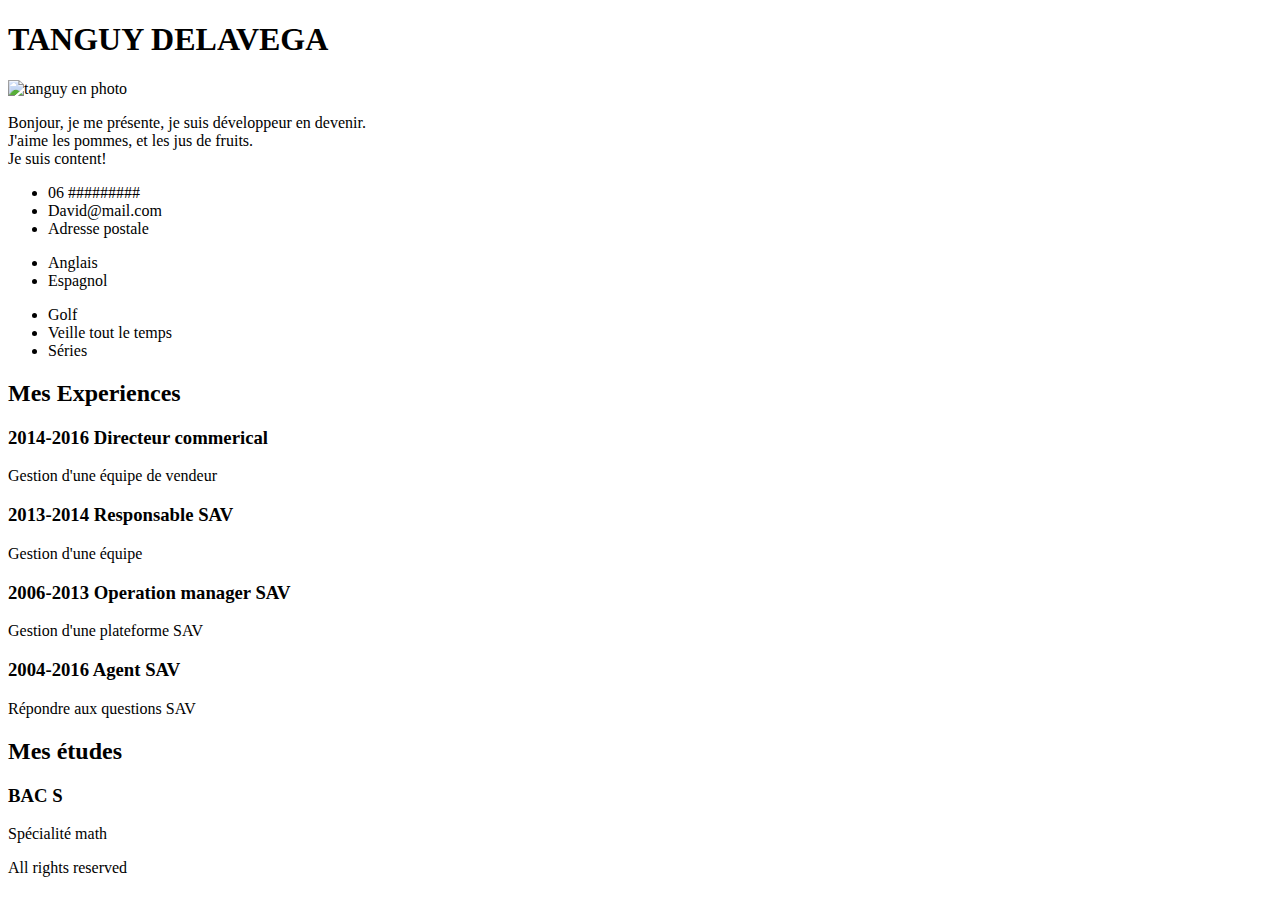
==== index.html @ a68a9619 "rajout fichier horaire pour test" ====
<!DOCTYPE html>
<html>
<head>
      <meta charset="UTF-8">
	   <link rel="stylesheet" type="text/css" href="stylesheet.css">
	<title>CV TANGUY DAVID</title>
</head>
<body>
    <div id="header">
      <h1>TANGUY DELAVEGA</h1>
    </div>
    <div id="container">
        <div id="left-box">
            <img src="moi.jpg" alt="tanguy en photo"/>
            <p>Bonjour, je me présente, je suis développeur en devenir.<br/>
            J'aime les pommes, et les jus de fruits.<br/>
            Je suis content!</p>
            <ul>
              <li>06 #########</li>
              <li>David@mail.com</li>
              <li>Adresse postale</li>
            </ul>

            <ul>
              <li>Anglais</li>
              <li>Espagnol</li>
            </ul>
            <ul>
              <li>Golf</li>
              <li>Veille tout le temps</li>
              <li>Séries</li>
            </ul>
        </div>
        <div id="right-box">
            <div id="experiences-box">
              <h2>Mes Experiences</h2>
                <div class="experience">
                  <h3>2014-2016 Directeur commerical</h3>
                  <p>Gestion d'une équipe de vendeur</p>
                </div>
                <div class="experience">
                  <h3>2013-2014 Responsable SAV</h3>
                  <p>Gestion d'une équipe</p>
                </div>
                <div class="experience">
                  <h3>2006-2013 Operation manager SAV</h3>
                  <p>Gestion d'une plateforme SAV</p>
                </div>
                <div class="experience">
                  <h3>2004-2016 Agent SAV</h3>
                  <p>Répondre aux questions SAV</p>
                </div>
            </div>
            <div id="studies-box">
                <h2>Mes études</h2>
                <div class="study">
                  <h3>BAC S</h3>
                  <p>Spécialité math</p>
                </div>
            </div>
        </div>
        
    </div>
    <div id="footer">
      <p>All rights reserved</p>
    </div>

</body>
</html>
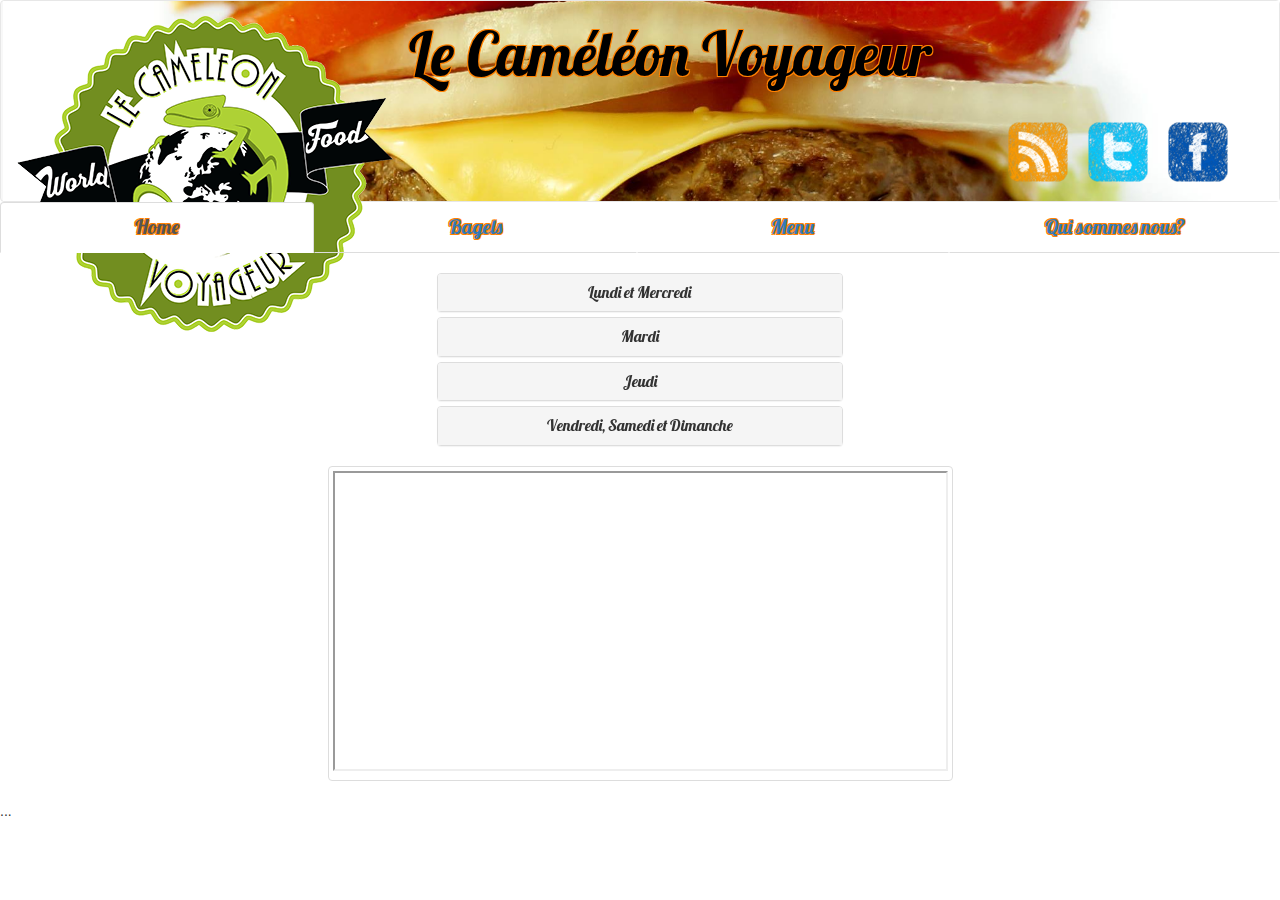
==== commit 98fed3d9: "chgt du site" ====
--- a/index.html
+++ b/index.html
@@ -1,69 +1,315 @@
 <!DOCTYPE html>
-<html>
-<head>
-      <meta charset="UTF-8">
-	   <link rel="stylesheet" type="text/css" href="stylesheet.css">
-	<title>CV TANGUY DAVID</title>
-</head>
-<body>
-    <div id="header">
-      <h1>TANGUY DELAVEGA</h1>
-    </div>
-    <div id="container">
-        <div id="left-box">
-            <img src="moi.jpg" alt="tanguy en photo"/>
-            <p>Bonjour, je me présente, je suis développeur en devenir.<br/>
-            J'aime les pommes, et les jus de fruits.<br/>
-            Je suis content!</p>
-            <ul>
-              <li>06 #########</li>
-              <li>David@mail.com</li>
-              <li>Adresse postale</li>
-            </ul>
-
-            <ul>
-              <li>Anglais</li>
-              <li>Espagnol</li>
-            </ul>
-            <ul>
-              <li>Golf</li>
-              <li>Veille tout le temps</li>
-              <li>Séries</li>
-            </ul>
+<html lang="fr">
+  <head>
+    <meta charset="utf-8">
+    <meta http-equiv="X-UA-Compatible" content="IE=edge">
+    <meta name="viewport" content="width=device-width, initial-scale=1">
+    <title>Le Caméléon Voyageur</title>
+    <link rel="shortcut icon" href="Images/LOGO_MD.resized.png" type="image/x-icon" />
+    <link href="index.css" rel="stylesheet">
+    <!-- Bootstrap -->
+    <link rel="stylesheet" href="https://maxcdn.bootstrapcdn.com/bootstrap/3.3.7/css/bootstrap.min.css" integrity="sha384-BVYiiSIFeK1dGmJRAkycuHAHRg32OmUcww7on3RYdg4Va+PmSTsz/K68vbdEjh4u" crossorigin="anonymous">
+
+    <link href="https://fonts.googleapis.com/css?family=Lobster" rel="stylesheet">
+
+  </head>
+  <body>
+   <header>
+     <nav class="navbar navbar-default navbar-fixed">
+        <div class="container-fluid">
+          <div class="navbar-header">
+            <a class="navbar-brand" href="https://fr-fr.facebook.com/lecameleonvoyageur/">
+              <img class="camel" alt="Logo cameleon" src="Images/LOGO_MD.png">
+            </a>
+
+          </div>
+          <h1>Le Caméléon Voyageur  </h1>
+          </div>
+          
+      </nav>
+      <div class="barre">
+        <ul class="nav nav-tabs nav-justified">
+          <li role="presentation" class="active"><a data-target="#carousel-example-generic" data-slide-to="0" class="active">Home</a></li>
+          <li role="presentation"><a data-target="#carousel-example-generic" data-slide-to="1">Bagels</a></li>
+          <li role="presentation"><a data-target="#carousel-example-generic" data-slide-to="2">Menu</a></li>
+          <li role="presentation"><a data-target="#carousel-example-generic" data-slide-to="3">Qui sommes nous?</a></li>
+        </ul>
+      </div>
+   </header>
+
+      <div id="carousel-example-generic" class="carousel slide" data-interval="30000">
+        <!-- Wrapper for slides -->
+        <div class="carousel-inner" role="listbox">
+          
+          <div class="item active bienvenida" >                   
+             <div class="row">
+                  <div class="col-lg-offset-4 col-md-offset-3 col-md-6 col-lg-4">
+                    <div class="panel-group" id="accordion" role="tablist" aria-multiselectable="true">
+                      <div class="panel panel-default">
+                        <div class="panel-heading" role="tab" id="headingOne">
+                          <h4 class="panel-title">
+                            <a role="button" data-toggle="collapse" data-parent="#accordion" href="#collapseOne" aria-expanded="true" aria-controls="collapseOne">
+                              Lundi et Mercredi
+                            </a>
+                          </h4>
+                        </div>
+                        <div id="collapseOne" class="panel-collapse collapse" role="tabpanel" aria-labelledby="headingOne">
+                          <div class="panel-body">
+                            <p>LE LAB'O : 12:00 à 14:00</p>
+                            <a href="https://goo.gl/maps/4fHE2kxHsmL2"> Avenue du Champ de Mars, 45074 Orléans Cedex 2</a>
+                          </div>
+                        </div>
+                      </div>
+                      <div class="panel panel-default">
+                        <div class="panel-heading" role="tab" id="headingTwo">
+                          <h4 class="panel-title">
+                            <a class="collapsed" role="button" data-toggle="collapse" data-parent="#accordion" href="#collapseTwo" aria-expanded="false" aria-controls="collapseTwo">
+                              Mardi 
+                            </a>
+                          </h4>
+                        </div>
+                        <div id="collapseTwo" class="panel-collapse collapse" role="tabpanel" aria-labelledby="headingTwo">
+                          <div class="panel-body">
+                            <p>V&B Ingré : 12:00 à 14:00</p>
+                            <a href="https://goo.gl/maps/w7yhzwZPTh52">15 Rue Pierre et Marie Curie, 45140 Ingré</a>
+                          </div>
+                        </div>
+                      </div>
+                      <div class="panel panel-default">
+                        <div class="panel-heading" role="tab" id="headingThree">
+                          <h4 class="panel-title">
+                            <a class="collapsed" role="button" data-toggle="collapse" data-parent="#accordion" href="#collapseThree" aria-expanded="false" aria-controls="collapseThree">
+                              Jeudi
+                            </a>
+                          </h4>
+                        </div>
+                        <div id="collapseThree" class="panel-collapse collapse" role="tabpanel" aria-labelledby="headingThree">
+                          <div class="panel-body">
+                            <p>Shiseido</p>
+                            <a href="https://goo.gl/maps/ws7FoKKMxx62">Avenue Charles de Gaulle, 45140 Ormes</a>
+                          </div>
+                        </div>
+                      </div>
+                      <div class="panel panel-default">
+                        <div class="panel-heading" role="tab" id="headingFour">
+                          <h4 class="panel-title">
+                            <a class="collapsed" role="button" data-toggle="collapse" data-parent="#accordion" href="#collapseFour" aria-expanded="false" aria-controls="collapseFour">
+                              Vendredi, Samedi et Dimanche
+                            </a>
+                          </h4>
+                        </div>
+                        <div id="collapseFour" class="panel-collapse collapse" role="tabpanel" aria-labelledby="headingFour">
+                          <div class="panel-body">
+                            <p>Merci de nous contacter si besoin de notre présence </p>
+                            <p>pour un évenement!</p>
+                            <span class="glyphicon glyphicon-phone-alt" aria-hidden="true"></span>
+                            <a href="tel:+33669154308">06-69-15-43-08</a>
+                          </div>
+                        </div>
+                      </div>
+                    </div>
+                  </div>
+               </div>
+                     
+                <div class="row">
+                  <div class="col-lg-offset-3 col-lg-6">
+                    <a class="thumbnail">
+                    
+                    <iframe id="map" width="100%" height="300px" frameBorder="1" src="http://umap.openstreetmap.fr/fr/map/carte-sans-nom_130369?scaleControl=false&miniMap=false&scrollWheelZoom=false&zoomControl=true&allowEdit=false&moreControl=true&searchControl=null&tilelayersControl=null&embedControl=null&datalayersControl=true&onLoadPanel=undefined&captionBar=false"></iframe>
+                    </a>
+                  </div>
+              </div>
+            </div>
+
+<!-- end of first slide -->
+          <div class="item slidebagel"> <!-- debut bagels -->
+                <div class="row">
+                  <div class="col-lg-12">
+                    <h1>Tous nos bagels sont à 6.60 €</h1>
+                  </div>
+                </div>
+                <div class="row">
+                    <div class="col-lg-2 col-md-4 col-sm-6">
+                      <a href="#" class="thumbnail">
+                        <img class="bagels" src="Images/BAGELS/BAGEL1.jpg" alt="...">
+                      </a>
+                    </div>
+                    <div class="col-lg-2 col-md-4 col-sm-6">
+                      <a href="#" class="thumbnail">
+                        <img class="bagels" src="Images/BAGELS/BAGEL2.jpg" alt="...">
+                      </a>
+                    </div>
+                    <div class="col-lg-2 col-md-4 col-sm-6">
+                      <a href="#" class="thumbnail">
+                        <img class="bagels" src="Images/BAGELS/BAGEL3.jpg" alt="...">
+                      </a>
+                    </div>  
+                    <div class="col-lg-2 col-md-4 col-sm-6">
+                      <a href="#" class="thumbnail">
+                        <img class="bagels" src="Images/BAGELS/BAGEL4.jpg" alt="...">
+                      </a>
+                    </div>
+                    <div class="col-lg-2 col-md-4 col-sm-6">
+                      <a href="#" class="thumbnail">
+                        <img class="bagels" src="Images/BAGELS/BAGEL4.jpg" alt="...">
+                      </a>
+                    </div>
+                    <div class="col-lg-2 col-md-4 col-sm-6">
+                      <a href="#" class="thumbnail">
+                        <img class="bagels" src="Images/BAGELS/BAGEL4.jpg" alt="...">
+                      </a>
+                    </div>
+                </div> 
+              </div>
+                <!-- end of bagels -->
+            <div class="item menu">
+              <div class="row">
+                <div class="col-lg-offset-2 col-lg-3 col-md-offset-2 col-md-3 col-sm-offset-2 col-sm-6 col-xs-9">
+                  <div class="entrees">
+                  <h3>Rolls, salades & co</h3>
+                    <ul>
+                      <li><b>Chicken Rolls</b></li>
+                      <li><i>poulet teriyaki, avocat</i></li>
+                      <li><i>concombre</i></li>
+                      <li><b>Thon thon Rolls</b></li>
+                      <li><i>thonade, avocat, concombre</i></li>
+                      <li><b>Rock'n Rolls</b></li>
+                      <li><i>saumon, avocat, concombre</i></li>
+                      <li><b>Kimbap</b></li>
+                      <li><i>thonade, carotte, concombre</i></li>
+                      <li><i>oeuf, radis</i></li>
+                      <li><b>Mandu</b></li>
+                      <li><i>ravioli coréen (x6)</i></li>
+                      <li><b>Petite salade</b></li>
+                      <li><i>coleslaw, grecque</i></li>
+                      <li><b>Grande salade</b></li>
+                      <li><i>coleslaw, grecque</i></li>
+                      <li><b>Chips</b></li>
+                    </ul>
+                  </div>
+                  <div class="boissons">
+                  <h3>Boissons</h3>
+                    <ul>
+                      <li><b>Sodas</b></li>
+                      <li><b>Eau</b></li>
+                      <li><b>Expresso</b></li>
+                    </ul>
+                  </div>
+                </div>
+                <div class="col-lg-1 col-md-1 col-sm-4 col-xs-3">
+                  <div class="prixent">
+                  <h3>€</h3>
+                    <ul>
+                      <li>4.50</li>
+                      <li>.</li>
+                      <li>.</li>
+                      <li>5.00</li>
+                      <li>.</li>
+                      <li>5.00</li>
+                      <li>.</li>
+                      <li>6.60</li>
+                      <li>.</li>
+                      <li>.</li>
+                      <li>2.50</li>
+                      <li>.</li>
+                      <li>2.00</li>
+                      <li>.</li>
+                      <li>4.00</li>
+                      <li>.</li>
+                      <li>1.50</li>
+                    </ul>
+                  </div>
+                  <div class="prixboi">
+                    <h3>€</h3>
+                    <ul>
+                      <li>1.50</li>
+                      <li>1.50</li>
+                      <li>1.50</li>
+                    </ul>
+                  </div>
+                </div>
+                <div class="col-lg-offset-1 col-lg-2 col-md-offset-1 col-md-2 col-sm-offset-2 col-sm-6 col-xs-9">
+                  <div class="dessert">
+                  <h3>Desserts</h3>
+                    <ul>
+                      <li><b>Cheesecake maison</b></li>
+                      <li><b>Muffin</b></li>
+                      <li><i>blueberry, pépites de chocolats</i></li>
+                      <li><b>Cookies</b></li>
+                      <li><i>pépites de chocolats, tout chocolats</i></li>
+                    </ul>
+                  </div>
+                  <div class="formule">
+                  <h3>Formules</h3>
+                    <ul>
+                      <li><b>La faim de la route</b></li>
+                      <li><i>Bagel ou Kimbap + boisson</i></li>
+                      <li><b>La faim du voyage</b></li>
+                      <li><i>Bagel + petite salade ou + boisson</i></li>
+                      <li><b>Une faim de loup</b></li>
+                      <li><i>Bagel + dessert + boisson</i></li>
+                      <li><b>La faim du monde</b></li>
+                      <li><i>Bagel + petite salade ou chips </i></li>
+                      <li><i>+ dessert + boisson</i></li>
+                    </ul>
+                  </div>
+                </div>
+
+                <div class="col-lg-1 col-md-1 col-sm-4 col-xs-3">
+                  <div class="prixdes">
+                  <h3>€</h3>
+                    <ul>
+                      <li>3.50</li>
+                      <li>2.70</li>
+                      <li>.</li>
+                      <li>2.50</li>
+                      <li>.</li>
+                    </ul>
+                  </div>
+                  <div class="prixfor">
+                  <h3>€</h3>
+                    <ul>
+                      <li>7.60</li>
+                      <li>.</li>
+                      <li>8.60</li>
+                      <li>.</li>
+                      <li>10.00</li>
+                      <li>.</li>
+                      <li>11.50</li>
+                      <li>.</li>
+                    </ul>
+                  </div>
+                </div>
+              </div> 
+              <div class="row download">
+                  <div class="col-lg-offset-3 col-lg-6 col-md-offset-2 col-md-8">
+                      <a  href="https://scontent-fra3-1.xx.fbcdn.net/v/t31.0-8/10575268_921036594576571_5164033498757752984_o.jpg?oh=d605f9507efef4840c09da8d2efd0a8b&oe=592E1AD8" download="Menu">Télécharger le menu</a>
+                  </div>
+              </div>         
+            </div>   <!-- end of menu -->
+
+
+          <div class="item">
+            <img src="Images/camion2.jpg" alt="...">
+            <div class="carousel-caption">
+              ...
+            </div>
+          </div>
+          ...
         </div>
-        <div id="right-box">
-            <div id="experiences-box">
-              <h2>Mes Experiences</h2>
-                <div class="experience">
-                  <h3>2014-2016 Directeur commerical</h3>
-                  <p>Gestion d'une équipe de vendeur</p>
-                </div>
-                <div class="experience">
-                  <h3>2013-2014 Responsable SAV</h3>
-                  <p>Gestion d'une équipe</p>
-                </div>
-                <div class="experience">
-                  <h3>2006-2013 Operation manager SAV</h3>
-                  <p>Gestion d'une plateforme SAV</p>
-                </div>
-                <div class="experience">
-                  <h3>2004-2016 Agent SAV</h3>
-                  <p>Répondre aux questions SAV</p>
-                </div>
-            </div>
-            <div id="studies-box">
-                <h2>Mes études</h2>
-                <div class="study">
-                  <h3>BAC S</h3>
-                  <p>Spécialité math</p>
-                </div>
-            </div>
-        </div>
-        
-    </div>
-    <div id="footer">
-      <p>All rights reserved</p>
-    </div>
-
-</body>
+      </div>
+
+   <footer>
+      <div class="logoz">
+          <img class="logofa" src="Images/facebook-icone-5610-64.png" alt="logo facebook">
+          <img class="logotw" src="Images/twitter-icone-5811-64 (1).png" alt="logo twitter">
+          <img class="logorss" src="Images/rss-icone-8769-64.png" alt="logo rss">
+      </div>
+   </footer>
+   <script src="https://maxcdn.bootstrapcdn.com/bootstrap/3.3.7/js/bootstrap.min.js" integrity="sha384-Tc5IQib027qvyjSMfHjOMaLkfuWVxZxUPnCJA7l2mCWNIpG9mGCD8wGNIcPD7Txa" crossorigin="anonymous"></script>
+    <!-- jQuery (necessary for Bootstrap's JavaScript plugins) -->
+    <script src="https://ajax.googleapis.com/ajax/libs/jquery/1.12.4/jquery.min.js"></script>
+    <!-- Include all compiled plugins (below), or include individual files as needed -->
+    <script src="bootstrap/js/bootstrap.min.js"></script>
+  </body>
 </html>--- a/index.css
+++ b/index.css
@@ -0,0 +1,104 @@
+.container-fluid{
+	height: 200px;
+	background-image: url('Images/backbagel.png');
+	background-repeat: no-repeat;
+	background-size: 100%;
+	background-position: center;
+}
+.container-fluid h1{
+	font-size: 60px;
+	font-family: 'Lobster', cursive;
+	text-shadow: #FF8100 1px 1px, #FF8100 -1px 1px, #FF8100 -1px -1px, #FF8100 1px -1px;
+	color: black;
+}
+
+.logofa {
+	position: absolute;
+	top: 120px;
+	right:50px;
+}
+.logotw {
+	position: absolute;
+	top: 120px;
+	right:130px;
+}
+.logorss {
+	position: absolute;
+	top: 120px;
+	right:210px;
+}
+@media all and (max-width: 760px){
+	.navbar .camel{
+		display: none;
+		}
+	.logofa {
+		position: absolute;
+		top: 2px;
+		right:10px;
+	}
+	.logotw {
+		position: absolute;
+		top: 2px;
+		right:80px;
+	}
+	.logorss {
+		position: absolute;
+		top: 2px;
+		right:150px;
+	}
+	.container-fluid h1{
+		padding-top: 30px;
+		font-size: 30px;
+		font-family: 'Lobster', cursive;
+		text-shadow: #FF8100 1px 1px, #FF8100 -1px 1px, #FF8100 -1px -1px, #FF8100 1px -1px;
+		color: black;
+	}
+	.container-fluid{
+		height: 150px;
+	}
+	#map{
+		display:none !important;
+	}
+	.barre li{
+		margin-top: -20px;
+		margin-bottom: -20px;
+	}
+}
+.barre li{
+	font-size: 20px;
+	text-shadow: #FF8100 1px 1px, #FF8100 -1px 1px, #FF8100 -1px -1px, #FF8100 1px -1px;
+	font-family: 'Lobster', cursive;
+}
+.barre ul{
+	margin-top: -20px;
+}
+#accordion{
+	font-family: 'Lobster', cursive;
+	padding-top: 20px;
+	text-align: center;
+}
+.slidebagel h1{
+	font-size: 30px;
+	font-family: 'Lobster', cursive;
+	text-align: center;
+	text-shadow: #FF8100 1px 1px, #FF8100 -1px 1px, #FF8100 -1px -1px, #FF8100 1px -1px;
+}
+.menu h2{
+	text-align: center;
+	font-size: 30px;
+	font-family: 'Lobster', cursive;
+	text-shadow: #FF8100 1px 1px, #FF8100 -1px 1px, #FF8100 -1px -1px, #FF8100 1px -1px;
+}
+.menu h3{
+	text-align: center;
+	font-size: 20px;
+	font-family: 'Lobster', cursive;
+	text-shadow: #FF8100 1px 1px, #FF8100 -1px 1px, #FF8100 -1px -1px, #FF8100 1px -1px;
+}
+.menu li{
+	margin-left: -15px;
+	list-style-type: none;
+}
+.download{
+	text-align: center;
+}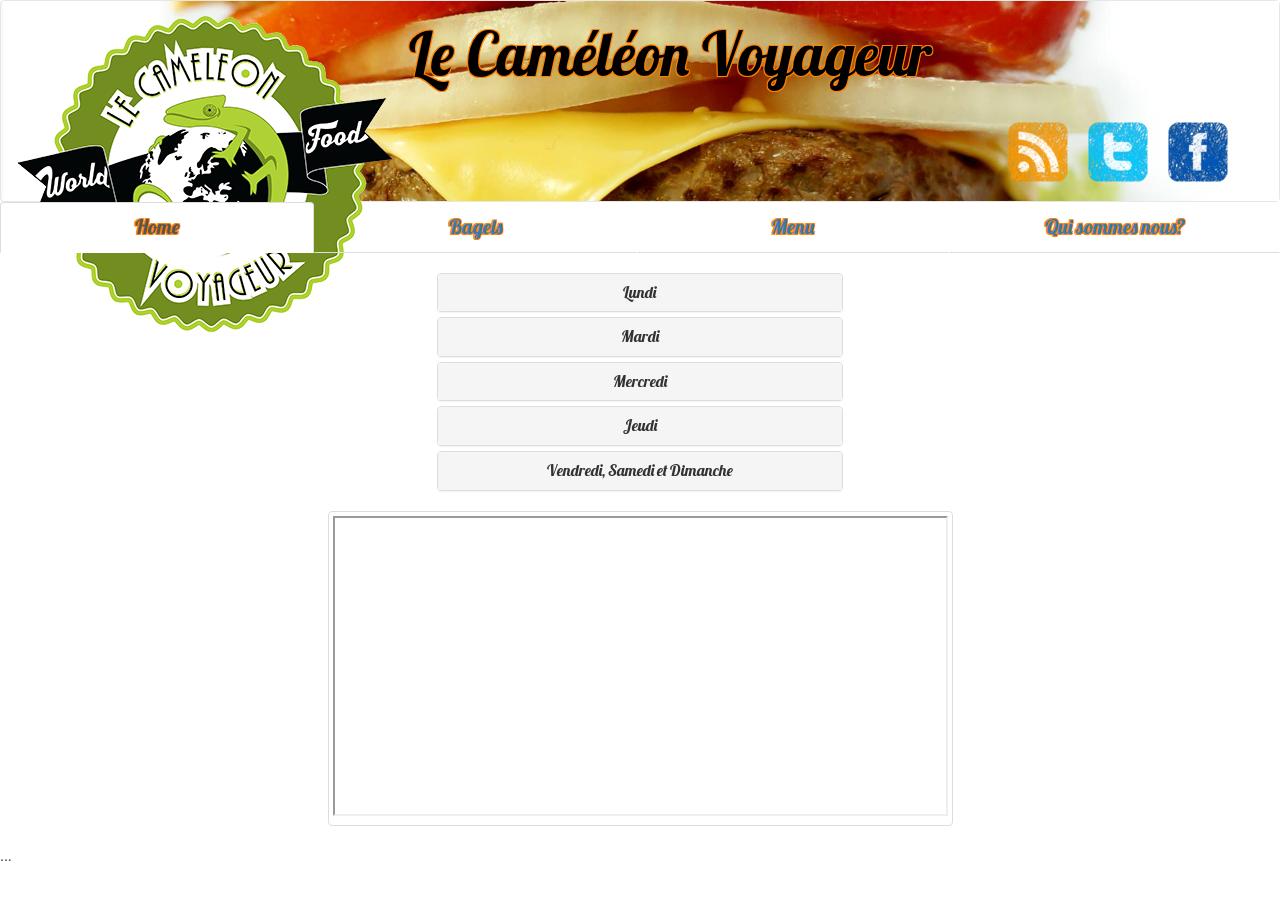
==== commit e6060f2b: "rajout de jour" ====
--- a/index.html
+++ b/index.html
@@ -49,7 +49,7 @@
                         <div class="panel-heading" role="tab" id="headingOne">
                           <h4 class="panel-title">
                             <a role="button" data-toggle="collapse" data-parent="#accordion" href="#collapseOne" aria-expanded="true" aria-controls="collapseOne">
-                              Lundi et Mercredi
+                              Lundi
                             </a>
                           </h4>
                         </div>
@@ -78,12 +78,27 @@
                       <div class="panel panel-default">
                         <div class="panel-heading" role="tab" id="headingThree">
                           <h4 class="panel-title">
-                            <a class="collapsed" role="button" data-toggle="collapse" data-parent="#accordion" href="#collapseThree" aria-expanded="false" aria-controls="collapseThree">
+                            <a role="button" data-toggle="collapse" data-parent="#accordion" href="#collapseThree" aria-expanded="true" aria-controls="collapseThree">
+                             Mercredi
+                            </a>
+                          </h4>
+                        </div>
+                        <div id="collapseThree" class="panel-collapse collapse" role="tabpanel" aria-labelledby="headingThree">
+                          <div class="panel-body">
+                            <p>LE LAB'O : 12:00 à 14:00</p>
+                            <a href="https://goo.gl/maps/4fHE2kxHsmL2"> Avenue du Champ de Mars, 45074 Orléans Cedex 2</a>
+                          </div>
+                        </div>
+                      </div>
+                      <div class="panel panel-default">
+                        <div class="panel-heading" role="tab" id="headingFour">
+                          <h4 class="panel-title">
+                            <a class="collapsed" role="button" data-toggle="collapse" data-parent="#accordion" href="#collapseFour" aria-expanded="false" aria-controls="collapseFour">
                               Jeudi
                             </a>
                           </h4>
                         </div>
-                        <div id="collapseThree" class="panel-collapse collapse" role="tabpanel" aria-labelledby="headingThree">
+                        <div id="collapseFour" class="panel-collapse collapse" role="tabpanel" aria-labelledby="headingFour">
                           <div class="panel-body">
                             <p>Shiseido</p>
                             <a href="https://goo.gl/maps/ws7FoKKMxx62">Avenue Charles de Gaulle, 45140 Ormes</a>
@@ -91,14 +106,14 @@
                         </div>
                       </div>
                       <div class="panel panel-default">
-                        <div class="panel-heading" role="tab" id="headingFour">
-                          <h4 class="panel-title">
-                            <a class="collapsed" role="button" data-toggle="collapse" data-parent="#accordion" href="#collapseFour" aria-expanded="false" aria-controls="collapseFour">
+                        <div class="panel-heading" role="tab" id="headingFive">
+                          <h4 class="panel-title">
+                            <a class="collapsed" role="button" data-toggle="collapse" data-parent="#accordion" href="#collapseFive" aria-expanded="false" aria-controls="collapseFive">
                               Vendredi, Samedi et Dimanche
                             </a>
                           </h4>
                         </div>
-                        <div id="collapseFour" class="panel-collapse collapse" role="tabpanel" aria-labelledby="headingFour">
+                        <div id="collapseFive" class="panel-collapse collapse" role="tabpanel" aria-labelledby="headingFive">
                           <div class="panel-body">
                             <p>Merci de nous contacter si besoin de notre présence </p>
                             <p>pour un évenement!</p>
